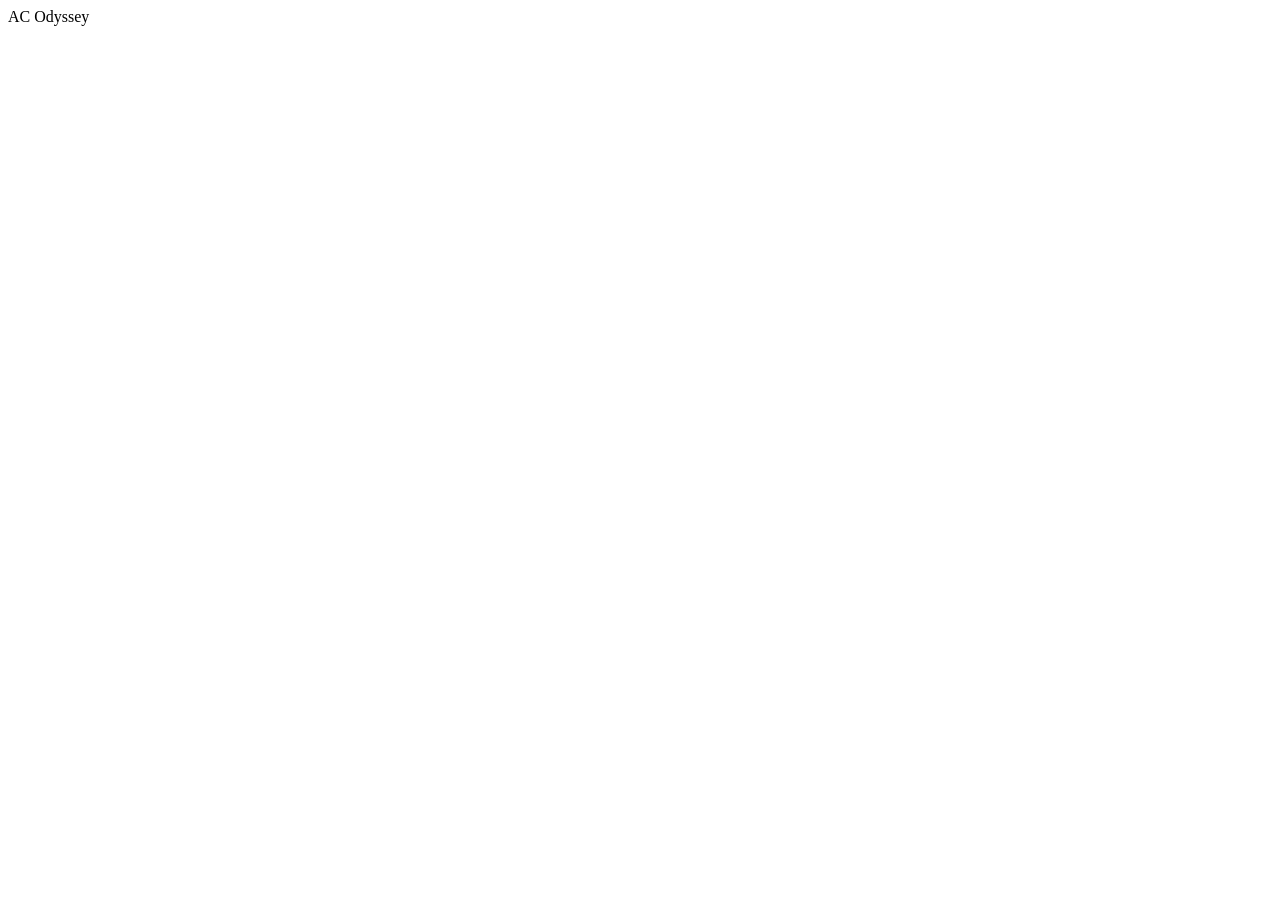
==== ac_odyssey.html @ 069235aa "new file:   ac_odyssey.html 	new file:   ac_origins.html 	new file:   ac_valhalla.html 	deleted:    " ====
<!DOCTYPE html>
<html lang="en">
<head>
    <meta charset="UTF-8">
    <meta name="viewport" content="width=, initial-scale=1.0">
    <title>Document</title>
</head>
<body>
    AC Odyssey
</body>
</html>
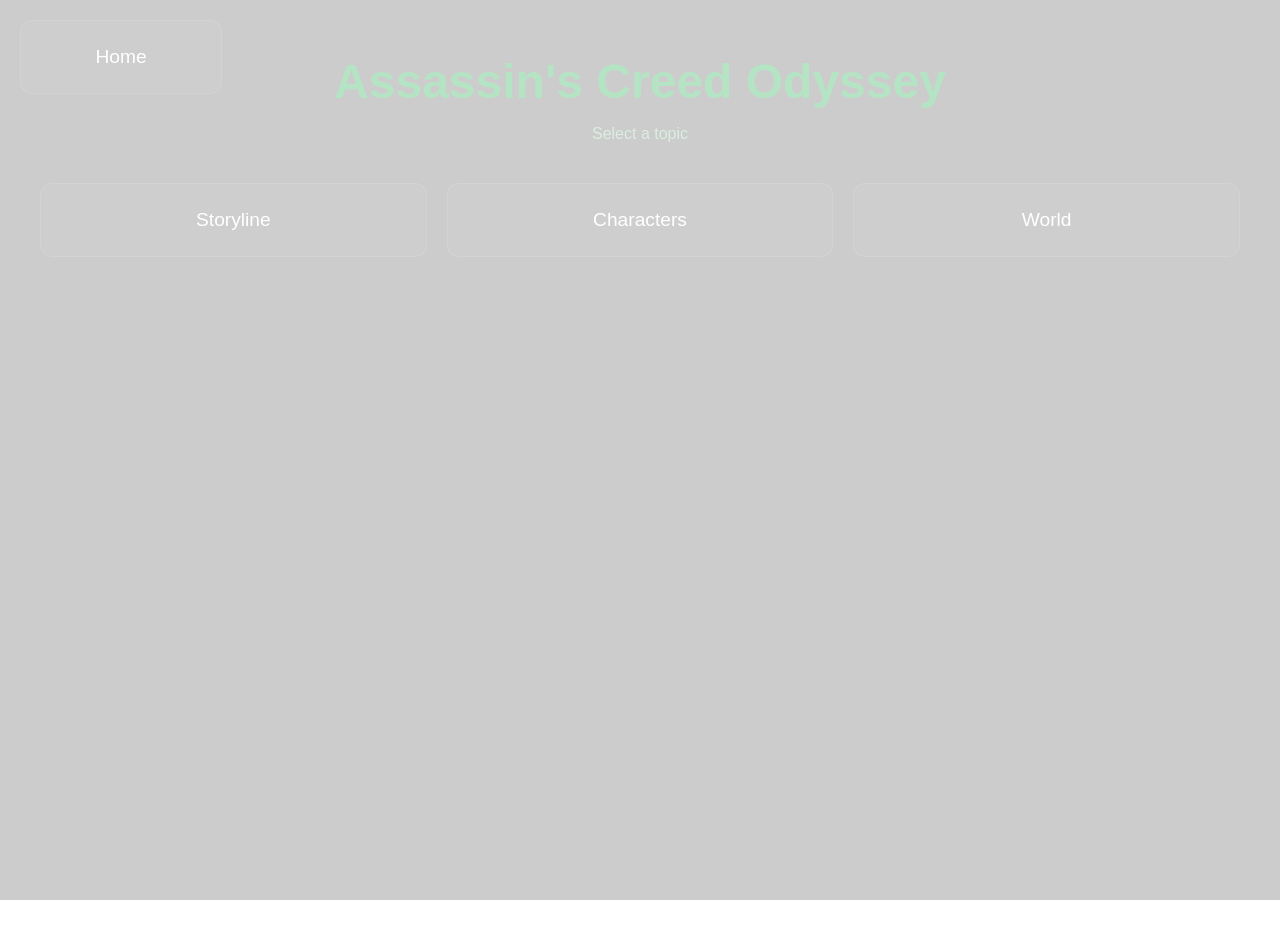
==== commit fda060b2: "modified:   ac_odyssey.html 	modified:   ac_origins.html 	modified:   ac_syndicate.html 	modified:  " ====
--- a/ac_odyssey.html
+++ b/ac_odyssey.html
@@ -1,11 +1,107 @@
 <!DOCTYPE html>
 <html lang="en">
 <head>
-    <meta charset="UTF-8">
-    <meta name="viewport" content="width=, initial-scale=1.0">
-    <title>Document</title>
+    <link rel="stylesheet" href="styles.css">
+    <a href="index.html" class="home-btn">Home</a>
+    <title>Assassin's Creed Odyssey</title>
 </head>
-<body>
-    AC Odyssey
-</body>
+<body class="odyssey">
+    <div class="container">
+
+    <h1 class="title">Assassin's Creed Odyssey</h1>
+
+    <p class="subtitle">Select a topic</p>
+
+    <div class="menu">
+
+  <a class="card" data-topic="Storyline">Storyline</a>
+  <a class="card" data-topic="Characters">Characters</a>
+  <a class="card" data-topic="World">World</a>
+
+</div>
+
+<br>
+<iframe 
+ width="1200" 
+ height="600" 
+ src="https://www.youtube.com/embed/6F8L3d_OIE0?si=9fvSg2_pyGJR5E8j"
+ frameborder="0" 
+ allowfullscreen></iframe>
+
+<!-- MODAL -->
+<div class="overlay" id="overlay">
+  <div class="modal" id="modal">
+    <h2 id="modal-title"></h2>
+    <p id="modal-text"></p>
+  </div>
+</div>
+
+<script>
+const overlay = document.getElementById("overlay");
+const modalTitle = document.getElementById("modal-title");
+const modalText = document.getElementById("modal-text");
+
+const content = {
+  Storyline: "Follows a protagonist navigating a fractured family and their destiny during the Peloponnesian War. Choices shape alliances and the outcome of the story.",
+  Characters: `Play as either Kassandra or Alexios, while meeting historical figures like Socrates and Pericles.
+  <div class="character-grid">
+
+    <div class="character-card">
+      <img src="https://static.wikia.nocookie.net/assassinscreed/images/8/85/ACOD_Deimos_render.png/revision/latest?cb=20181023124709" class="character-modal-img" alt="Bayek">
+      <p>Alexios</p>
+    </div>
+
+    <div class="character-card">
+      <img src="https://static.wikia.nocookie.net/assassinscreed/images/7/7d/ACOD_Kassandra_Render_%28no_helmet%29.png/revision/latest/scale-to-width-down/1000?cb=20191020051616" class="character-modal-img">
+      <p>Kassandra</p>
+    </div>
+
+    <div class="character-card">
+      <img src="https://static.wikia.nocookie.net/assassinscreed/images/6/65/ACOD_Sokrates_Render.png/revision/latest?cb=20200325104220" class="character-modal-img">
+      <p>Socrates</p>
+    </div>
+
+  </div>`,
+  World: `<p>A vast recreation of ancient Greece with islands and major cities like Athens.</p>
+  <img src="https://www.gamepressure.com/static/mapy/en/gfx/map_2268.jpg" alt="map">`
+};
+
+document.querySelectorAll(".card").forEach(card => {
+  card.addEventListener("click", () => {
+    const topic = card.dataset.topic;
+
+    modalTitle.textContent = topic.toUpperCase();
+    modalText.innerHTML = content[topic];
+
+    // remove previous special class
+    document.getElementById("modal").classList.remove("world-modal");
+
+    document.getElementById("modal").classList.remove("characters-modal");
+
+    document.getElementById("modal").classList.remove("storyline-modal");
+
+    // add class ONLY for World
+    if (topic === "World") {
+      document.getElementById("modal").classList.add("world-modal");
+    }
+
+    if (topic === "Characters") {
+      document.getElementById("modal").classList.add("characters-modal");
+    }
+
+    if (topic === "Storyline") {
+      document.getElementById("modal").classList.add("storyline-modal");
+    }
+
+    overlay.style.display = "flex";
+  });
+});
+
+// close when clicking outside modal
+overlay.addEventListener("click", (e) => {
+  if (e.target === overlay) {
+    overlay.style.display = "none";
+  }
+});
+</script>
 </html>
--- a/styles.css
+++ b/styles.css
@@ -0,0 +1,337 @@
+html, body {
+  margin: 0;
+  font-family: Arial, sans-serif;
+  height: 100%;
+
+  display: flex;
+  align-items: center;
+  justify-content: center;
+}
+
+body.home {
+  background: linear-gradient(135deg, #5c4d4d, #5c4d4d, #2e6440, #5c4d4d, #5c4d4d);
+}
+
+body.origins {
+  background-image: url('https://wallpapers.com/images/high/assassin-s-creed-origins-logo-mzrdjv0c0cqoqf7x.webp');
+  background-size: cover;
+  background-position: center;
+  background-repeat: no-repeat;
+  size: 100%;
+}
+
+body.origins::before {
+  content: "";
+  position: fixed;
+  inset: 0;
+
+  backdrop-filter: blur(5px);
+  background: rgba(0, 0, 0, 0.2);
+
+  transition: backdrop-filter 0.5s ease;
+
+  z-index: -1;
+}
+
+body.origins:hover::before {
+  backdrop-filter: blur(0px);
+}
+
+body.odyssey {
+  background-image: url('https://images7.alphacoders.com/937/thumb-1920-937505.jpg');
+  background-size: cover;
+  background-position: center;
+  background-repeat: no-repeat;
+  size: 50%;
+}
+
+body.odyssey::before {
+  content: "";
+  position: fixed;
+  inset: 0;
+  backdrop-filter: blur(5px);
+  background: rgba(0, 0, 0, 0.2);
+
+  transition: backdrop-filter 0.5s ease;
+
+  z-index: -1;
+}
+
+body.odyssey:hover::before {
+  backdrop-filter: blur(0px);
+}
+
+body.valhalla {
+  background-image: url('https://images-wixmp-ed30a86b8c4ca887773594c2.wixmp.com/i/d96bb958-4e6c-4ce0-9447-fbe226fbbecf/depa280-053af8a5-1920-43eb-a3f8-169184430497.jpg/v1/fill/w_1192,h_670,q_70,strp/assassin_s_creed_valhalla_live_wallpaper_by_favorisxp_depa280-pre.jpg');
+  background-size: cover;
+  background-position: center;
+  background-repeat: no-repeat;
+}
+
+body.valhalla::before {
+  content: "";
+  position: fixed;
+  inset: 0;
+  backdrop-filter: blur(5px);
+  background: rgba(0, 0, 0, 0.2);
+
+  transition: backdrop-filter 0.5s ease;
+
+  z-index: -1;
+}
+
+body.valhalla:hover::before {
+  backdrop-filter: blur(0px);
+}
+
+body.syndicate {
+  background-image: url('https://images3.alphacoders.com/638/thumb-1920-638956.jpg');
+  background-size: cover;
+  background-position: center;
+  background-repeat: no-repeat;
+}
+
+body.syndicate::before {
+  content: "";
+  position: fixed;
+  inset: 0;
+  backdrop-filter: blur(5px);
+  background: rgba(0, 0, 0, 0.2);
+
+  transition: backdrop-filter 0.5s ease;
+
+  z-index: -1;
+}
+
+body.syndicate:hover::before {
+  backdrop-filter: blur(0px);
+}
+
+.container {
+  padding: 60px;
+  text-align: center;
+}
+
+.title {
+  font-size: 3rem;
+  margin-bottom: 10px;
+  color: rgb(181, 228, 196);
+}
+
+.subtitle {
+  opacity: 0.7;
+  margin-bottom: 40px;
+  color: rgb(225, 253, 234);
+}
+
+/* menu grid */
+.menu {
+  display: grid;
+  grid-template-columns: repeat(3, 1fr);
+  gap: 20px;
+  max-width: 100%;
+}
+
+/* cards */
+.card {
+  display: flex;
+  align-items: center;
+  justify-content: center;
+
+  padding: 25px;
+  background: rgba(255, 255, 255, 0.05);
+  border: 1px solid rgba(255, 255, 255, 0.1);
+
+  color: white;
+  text-decoration: none;
+  font-size: 1.2rem;
+
+  border-radius: 12px;
+
+  transition: 0.3s ease;
+}
+
+/* hover effect */
+.card:hover {
+  transform: translateY(-5px);
+  background: rgba(0, 170, 255, 0.15);
+  box-shadow: 0 0 20px rgba(0, 170, 255, 0.3);
+}
+
+.home-btn {
+  position: fixed;
+  top: 20px;
+  left: 20px;
+
+  padding: 25px;
+  width: 150px;
+
+  display: flex;
+  align-items: center;
+  justify-content: center;
+
+  background: rgba(255, 255, 255, 0.05);
+  border: 1px solid rgba(255, 255, 255, 0.1);
+
+  color: white;
+  text-decoration: none;
+  font-size: 1.2rem;
+
+  border-radius: 12px;
+
+  transition: 0.3s ease;
+}
+
+.home-btn:hover {
+  transform: translateY(-5px);
+  background: rgba(0, 170, 255, 0.15);
+  box-shadow: 0 0 20px rgba(0, 170, 255, 0.3);
+}
+
+.grid {
+  display: grid;
+  grid-template-columns: 1fr 1fr;
+  grid-template-rows: 1fr 1fr;
+
+  width: 96vw;
+  height: 96vh;
+
+  gap: 20px;
+
+  margin: auto;
+}
+
+.box {
+  background-size: 100% 100%;
+  background-position: center;
+  background-repeat: no-repeat;
+  position: relative;
+  transition: transform 0.4s ease, filter 0.4s ease, box-shadow 0.4s ease;
+  overflow: hidden;
+}
+
+.box:hover {
+  transform: scale(1.08);
+  z-index: 2;
+
+  box-shadow:
+    0 0 20px rgba(255,255,255,0.3),
+    0 0 50px rgba(0,180,255,0.5),
+    0 0 100px rgba(0,180,255,0.3);
+
+  filter: brightness(1.4);
+}
+
+.overlay {
+  position: fixed;
+  inset: 0;
+  background: rgba(0,0,0,0.6);
+  display: none;
+  align-items: center;
+  justify-content: center;
+}
+
+.character-grid {
+  display: flex;
+  gap: 20px;
+  justify-content: center;
+  margin-bottom: 15px;
+}
+
+.modal {
+  width: 850px;
+  height: auto;
+  padding: 25px;
+  border-radius: 12px;
+
+  background: rgba(20,20,30,0.95);
+  color: white;
+
+  box-shadow: 0 0 70px rgba(0,170,255,0.3);
+  
+  animation: pop 0.3s ease;
+}
+
+
+.modal.world-modal {
+  width: 1500px;
+  height: 900px;
+}
+
+.modal.world-modal #modal-text {
+  max-width: none;
+}
+
+.modal.world-modal #modal-text img {
+  width: 1500px;
+  max-height: 750px;
+}
+
+.modal.characters-modal #modal-text {
+  max-width: none;
+}
+
+.modal.characters-modal #modal-text img {
+  width: 70vw;
+  height: 30vw;
+  max-height: 500px;
+  max-width: 300px;
+  object-fit: cover;
+  margin-top: 15px;
+  border-radius: 10px;
+}
+
+.modal.storyline-modal #modal-text {
+  max-width: none;
+}
+
+#modal-text {
+  line-height: 1.7;
+  letter-spacing: 0.5px;
+  font-size: 1.1rem;
+  max-width: 500px;
+  text-align: center;
+}
+
+#modal-text img {
+  width: 70vw;
+  height: 50vw;
+  max-height: 500px;
+  object-fit: cover;
+  margin-top: 15px;
+  border-radius: 10px;
+}
+
+.modal.characters-modal #modal-text img.character-modal-img {
+  height: 500px;
+  width: 300px;
+  object-fit: contain;
+}
+
+
+@keyframes pop {
+  from { transform: scale(0.8); opacity: 0; }
+  to { transform: scale(1); opacity: 1; }
+}
+
+.content {
+  letter-spacing: 0.5px;
+  line-height: 1.7;
+}
+
+/* Individual images */
+.box1 {
+  background-image: url('https://wallpapers.com/images/high/assassin-s-creed-origins-logo-mzrdjv0c0cqoqf7x.webp');
+}
+
+.box2 {
+  background-image: url('https://images7.alphacoders.com/937/thumb-1920-937505.jpg');
+}
+
+.box3 {
+  background-image: url('https://images-wixmp-ed30a86b8c4ca887773594c2.wixmp.com/i/d96bb958-4e6c-4ce0-9447-fbe226fbbecf/depa280-053af8a5-1920-43eb-a3f8-169184430497.jpg/v1/fill/w_1192,h_670,q_70,strp/assassin_s_creed_valhalla_live_wallpaper_by_favorisxp_depa280-pre.jpg');
+}
+
+.box4 {
+  background-image: url('https://images3.alphacoders.com/638/thumb-1920-638956.jpg');
+}
